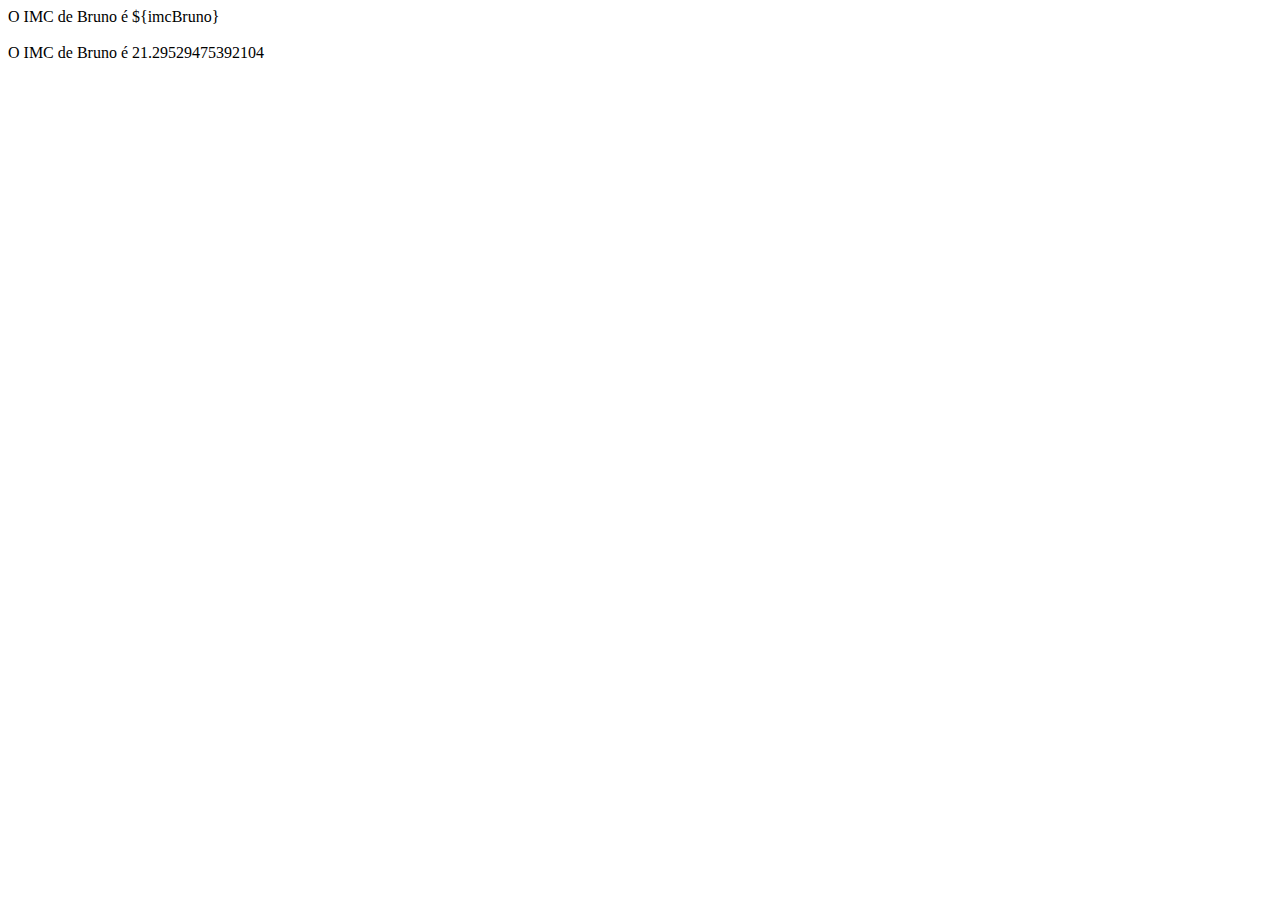
==== programa2.html @ d1b7c862 "Add files via upload" ====
<!DOCTYPE html>
<html lang="en">
<head>
    <meta charset="UTF-8">
    <meta http-equiv="X-UA-Compatible" content="IE=edge">
    <meta name="viewport" content="width=device-width, initial-scale=1.0">
    <title>Caculadora IMC</title>
</head>
<body>
    <script>

        function pulaLinha(){
            document.write('<br><br>')
        }

        function mostra(texto){
            document.write(texto)
            pulaLinha()
        }
        let pesoBruno = 63
        let alturaBruno = 1.72

        let imcBruno = pesoBruno/(alturaBruno*alturaBruno)

        mostra ('O IMC de Bruno é ${imcBruno}') //template string
        mostra ('O IMC de Bruno é ' + imcBruno) //

    </script>
</body>
</html>
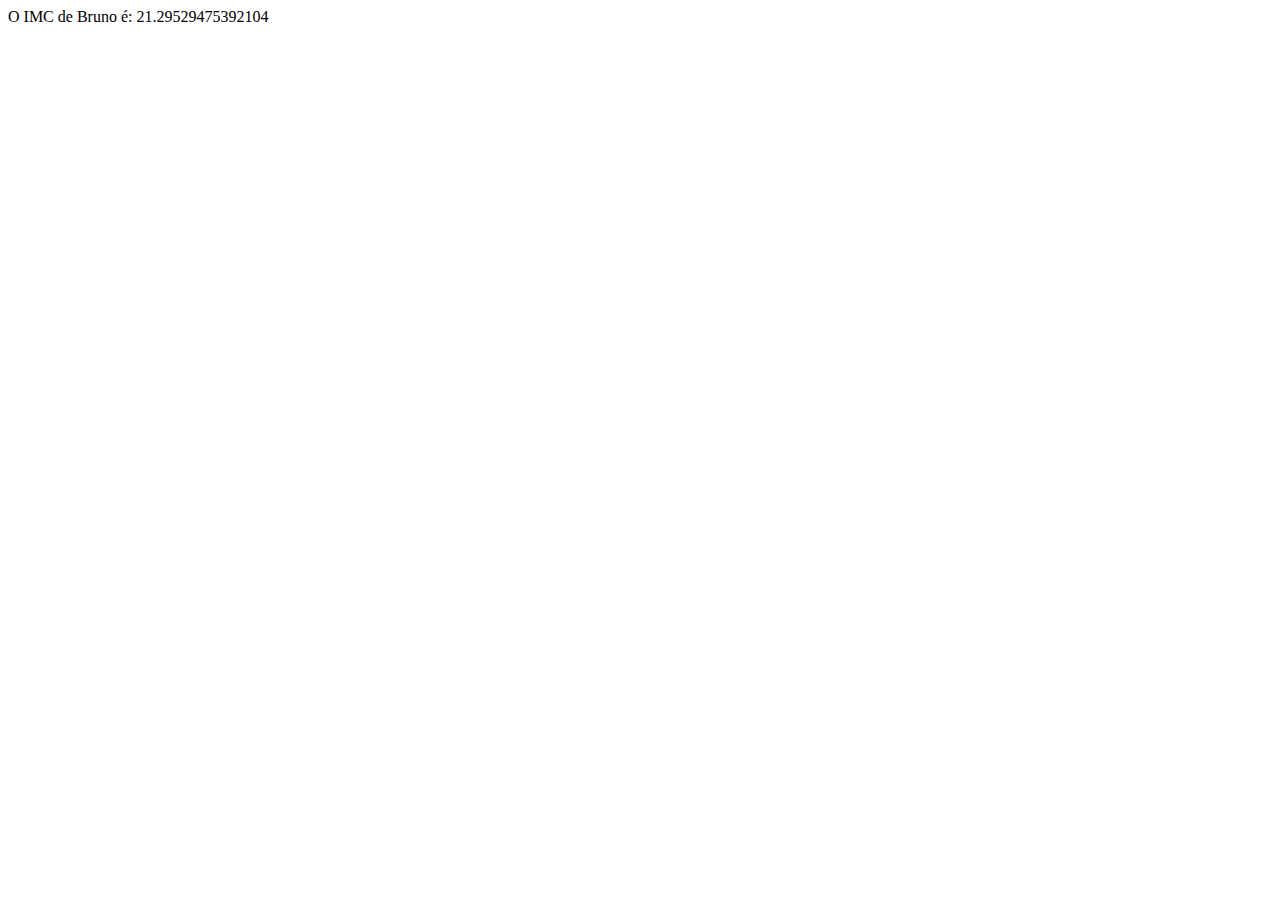
==== commit d5553cea: "Add files via upload" ====
--- a/programa2.html
+++ b/programa2.html
@@ -17,13 +17,18 @@
             document.write(texto)
             pulaLinha()
         }
-        let pesoBruno = 63
-        let alturaBruno = 1.72
 
-        let imcBruno = pesoBruno/(alturaBruno*alturaBruno)
+        function calcularIMC(peso, altura){
+           return imc = peso/(altura*altura)
 
-        mostra ('O IMC de Bruno é ${imcBruno}') //template string
-        mostra ('O IMC de Bruno é ' + imcBruno) //
+        }
+
+        let imcBruno = calcularIMC(63, 1.72)
+
+        mostra('O IMC de Bruno é: ' + imcBruno)
+
+        
+
 
     </script>
 </body>
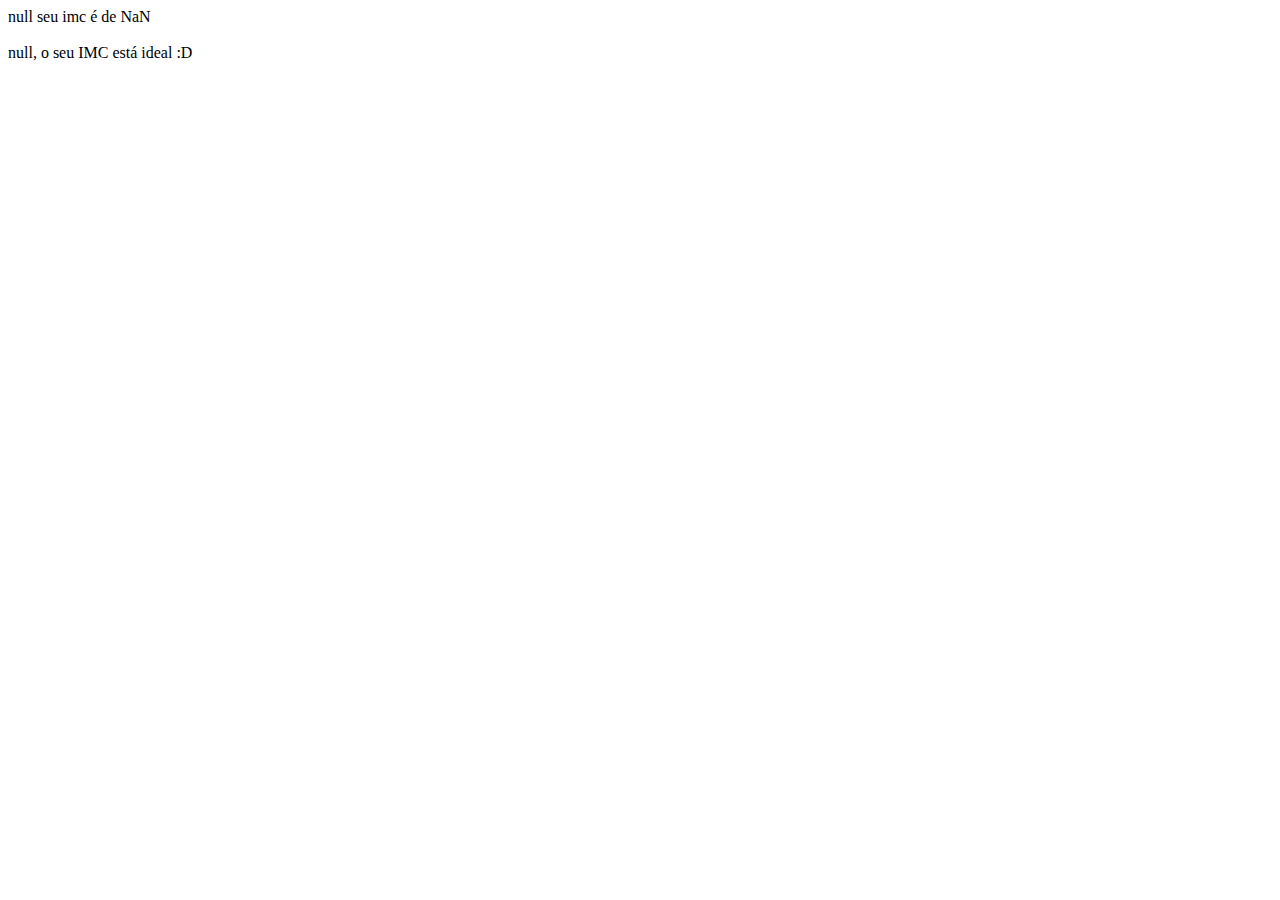
==== commit 2a09d94d: "Add files via upload" ====
--- a/programa2.html
+++ b/programa2.html
@@ -23,9 +23,23 @@
 
         }
 
-        let imcBruno = calcularIMC(63, 1.72)
+        let nome = prompt('qual seu nome amigo?')
+        let alturaInformada = prompt(`${nome}, qual sua altura?(utilize ponto invés de virgula)`)
+        let pesoInformado = prompt(`${nome}, e seu peso?`)
+        let imcCalculado = calcularIMC(pesoInformado, alturaInformada)
 
-        mostra('O IMC de Bruno é: ' + imcBruno)
+        mostra(`${nome} seu imc é de ${imcCalculado}`)
+
+        if(imcCalculado > 25){
+            mostra(`${nome}, o seu IMC está acima do ideal amigão, vai correr irmão!`)
+        } else if (imcCalculado < 18){
+           mostra(`${nome}, o seu IMC está abaixo amigo! Vai comer!! >:(`)
+        } else {
+            mostra(`${nome}, o seu IMC está ideal :D`)
+        }
+         
+
+        
 
         
 
